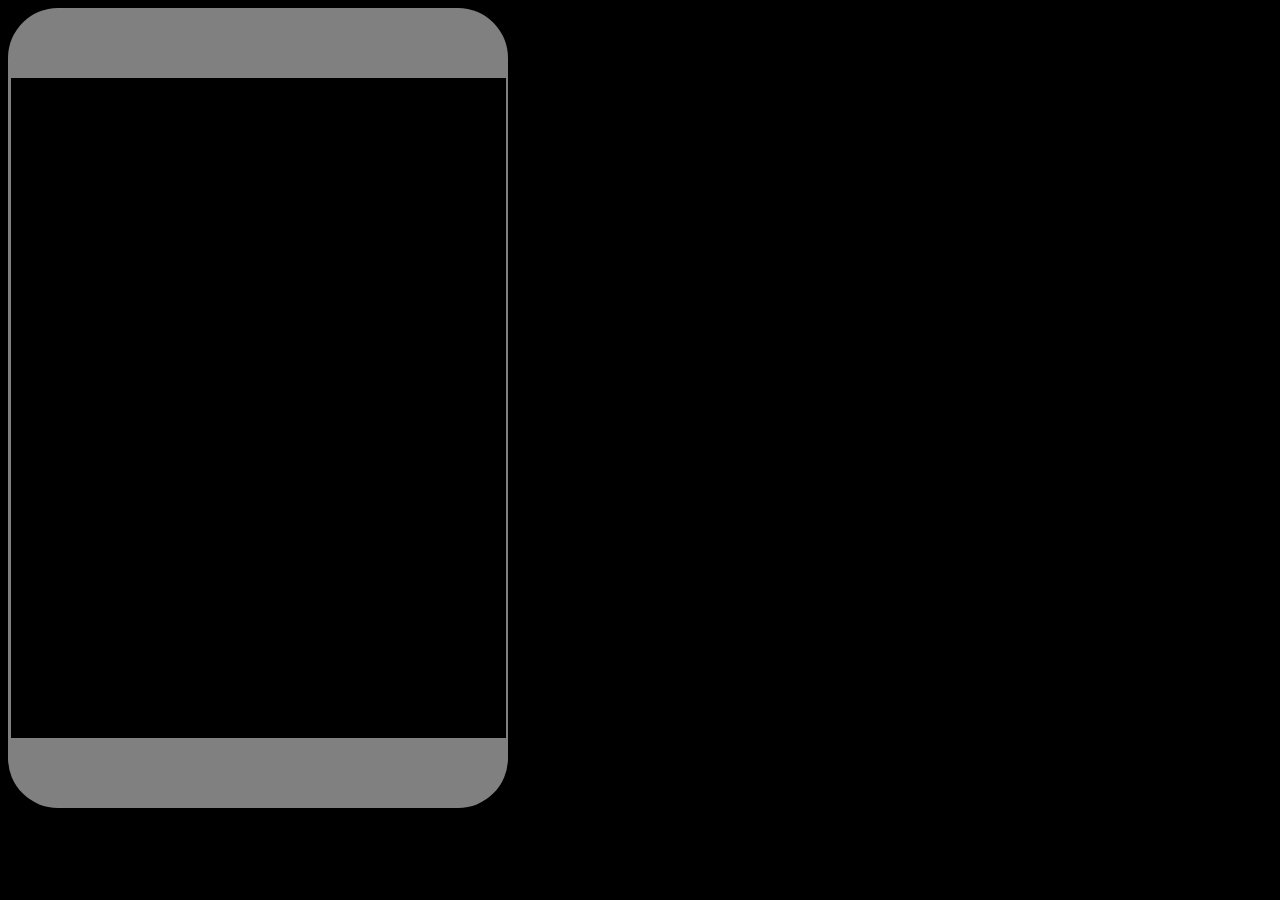
==== BOILERPLATE.html @ 31e6e075 "added boilerplate" ====
<!DOCTYPE html>
<!--[if lt IE 7]>      <html class="no-js lt-ie9 lt-ie8 lt-ie7"> <![endif]-->
<!--[if IE 7]>         <html class="no-js lt-ie9 lt-ie8"> <![endif]-->
<!--[if IE 8]>         <html class="no-js lt-ie9"> <![endif]-->
<!--[if gt IE 8]>      <html class="no-js"> <!--<![endif]-->
<html>

<head>
    <meta charset="utf-8">
    <meta http-equiv="X-UA-Compatible" content="IE=edge">
    <title></title>
    <meta name="description" content="">
    <meta name="viewport" content="width=device-width, initial-scale=1">
    <link rel="stylesheet" href="style.css">
</head>

<body>
    <!--[if lt IE 7]>
            <p class="browsehappy">You are using an <strong>outdated</strong> browser. Please <a href="#">upgrade your browser</a> to improve your experience.</p>
        <![endif]-->

    <div id="phone-frame">
        <div id="phone-screen">
            <!--ADD MAIN CODE HERE-->
            
        </div>
    </div>

    <script src="script.js" async defer></script>
</body>

</html>
---- style.css ----
body {
    background: black;
    color: aliceblue;
}

#phone-frame {
    display: flex;
    justify-content: center;
    align-items: center;
    background: grey;
    width: 100vw;
    max-width: 500px;
    min-height: 0px;
    border-radius: 50px;
    aspect-ratio: 10 / 16;
}

#phone-screen {
    background-color: black;
    width: 95%;
    height: 80%;
    padding: 10px;
}
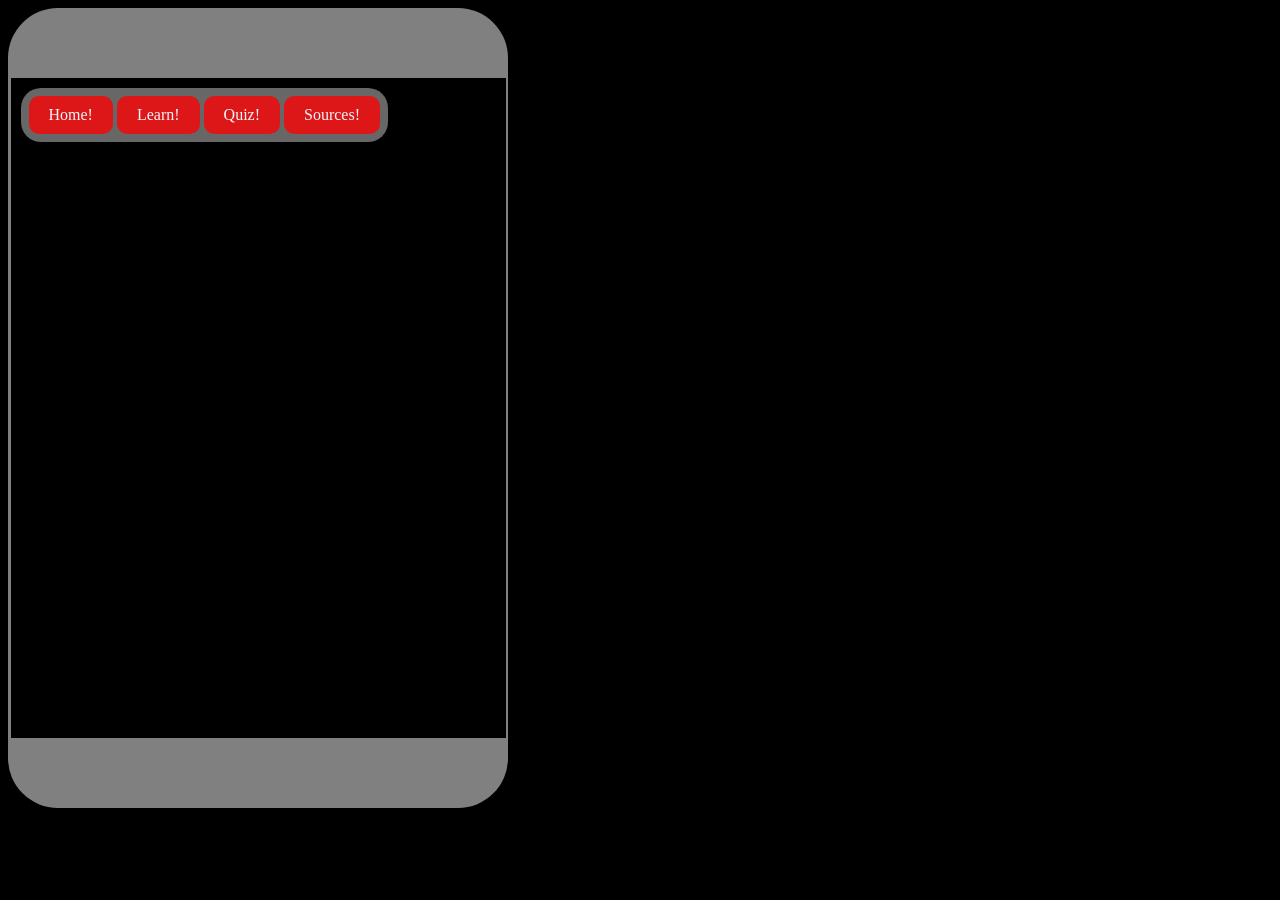
==== commit 67d5d088: "started on the quiz and added a home button to the menubar." ====
--- a/BOILERPLATE.html
+++ b/BOILERPLATE.html
@@ -2,7 +2,7 @@
 <!--[if lt IE 7]>      <html class="no-js lt-ie9 lt-ie8 lt-ie7"> <![endif]-->
 <!--[if IE 7]>         <html class="no-js lt-ie9 lt-ie8"> <![endif]-->
 <!--[if IE 8]>         <html class="no-js lt-ie9"> <![endif]-->
-<!--[if gt IE 8]>      <html class="no-js"> <!--<![endif]-->
+<!--[if gt IE 8]>      <html class="no-js"> <![endif]-->
 <html>
 
 <head>
@@ -11,7 +11,7 @@
     <title></title>
     <meta name="description" content="">
     <meta name="viewport" content="width=device-width, initial-scale=1">
-    <link rel="stylesheet" href="style.css">
+    <link rel="stylesheet" href="/style.css">
 </head>
 
 <body>
@@ -23,10 +23,17 @@
         <div id="phone-screen">
             <!--ADD MAIN CODE HERE-->
             
+            <header class="container" id="button-container">
+                <a class="button" id="homeBtn" href="/index.html">Home!</a>
+                <a class="button" id="learnBtn" href="/learn/l1.html">Learn!</a>
+                <a class="button" id="quizBtn" href="/quiz/q1.html">Quiz!</a>
+                <a class="button" id="sourcesBtn" href="/sources.html">Sources!</a>
+            </header>
+
         </div>
     </div>
 
-    <script src="script.js" async defer></script>
+    <script src="/script.js" async defer></script>
 </body>
 
 </html>
--- a/style.css
+++ b/style.css
@@ -1,6 +1,18 @@
+:root {
+    --title-bg: blue;
+    --heading-bg: skyblue;
+    --global-margin: 5px;
+    --default-bg: rgba(226, 226, 226, 0.454);
+    --authors-bg: lightblue;
+    --text-color: aliceblue;
+    --button-bg: rgba(255, 0, 0, 0.778);
+    --button-hover-bg: rgba(255, 166, 0, 0.898);
+}
+
 body {
     background: black;
-    color: aliceblue;
+    color: var(--text-color);
+    overflow: hidden;
 }
 
 #phone-frame {
@@ -20,5 +32,104 @@
     width: 95%;
     height: 80%;
     padding: 10px;
+    overflow-y: auto;
 }
 
+.button {
+    background-color: var(--button-bg);
+    border: none;
+    border-radius: 10px;
+    color: var(--text-color);
+    padding: 10px 20px;
+    margin: 2px;
+    text-align: center;
+    text-decoration: none;
+    display: inline-block;
+    font-size: 16px;
+    cursor: pointer;
+    transition: 0.15s;
+}
+
+.button:hover {
+    background-color: var(--button-hover-bg);
+    border: none;
+    border-radius: 15px;
+    color: var(--text-color);
+    padding: 15px 25px;
+    margin-top: 2px 5px;
+    text-align: center;
+    text-decoration: none;
+    display: inline-block;
+    font-size: 16px;
+    cursor: pointer;
+}
+
+.title {
+    background-color: var(--title-bg);
+    border-radius: 20px;
+    color: var(--text-color);
+    padding: 10px 20px;
+    margin: 5px;
+    text-align: center;
+    text-decoration: none;
+    font-size: 40px;
+}
+
+.heading {
+    background-color: var(--heading-bg);
+    border-radius: 20px;
+    color: var(--text-color);
+    padding: 10px 20px;
+    margin: 5px;
+    text-align: center;
+    text-decoration: none;
+    font-size: 30px;
+}
+
+#authors {
+    background-color: var(--authors-bg);
+    border-radius: 20px;
+    color: var(--text-color);
+    padding: 10px 20px;
+    margin: 5px;
+    text-align: center;
+    text-decoration: none;
+    font-size: 20px;
+}
+
+.container {
+    background-color: var(--default-bg);
+    padding: 15px;
+    margin: 5px;
+    border-radius: 20px;
+    display: flex;
+    justify-content: center;
+    align-items: center;
+}
+
+iframe {
+    border-radius: 5px;
+}
+
+#button-container {
+    padding: 6px;
+    position: fixed;
+    z-index: 1000;
+    background-color: var(--default-bg);
+    margin: auto;
+}
+
+#quiz {
+    background-color: var(--default-bg);
+    padding: 10px;
+    margin: 5px;
+    border-radius: 15px;
+    justify-content: center;
+    align-items: center;
+}
+
+#submit {
+    background-color: lightblue;
+    border-radius: 10px;
+    margin: auto;
+}
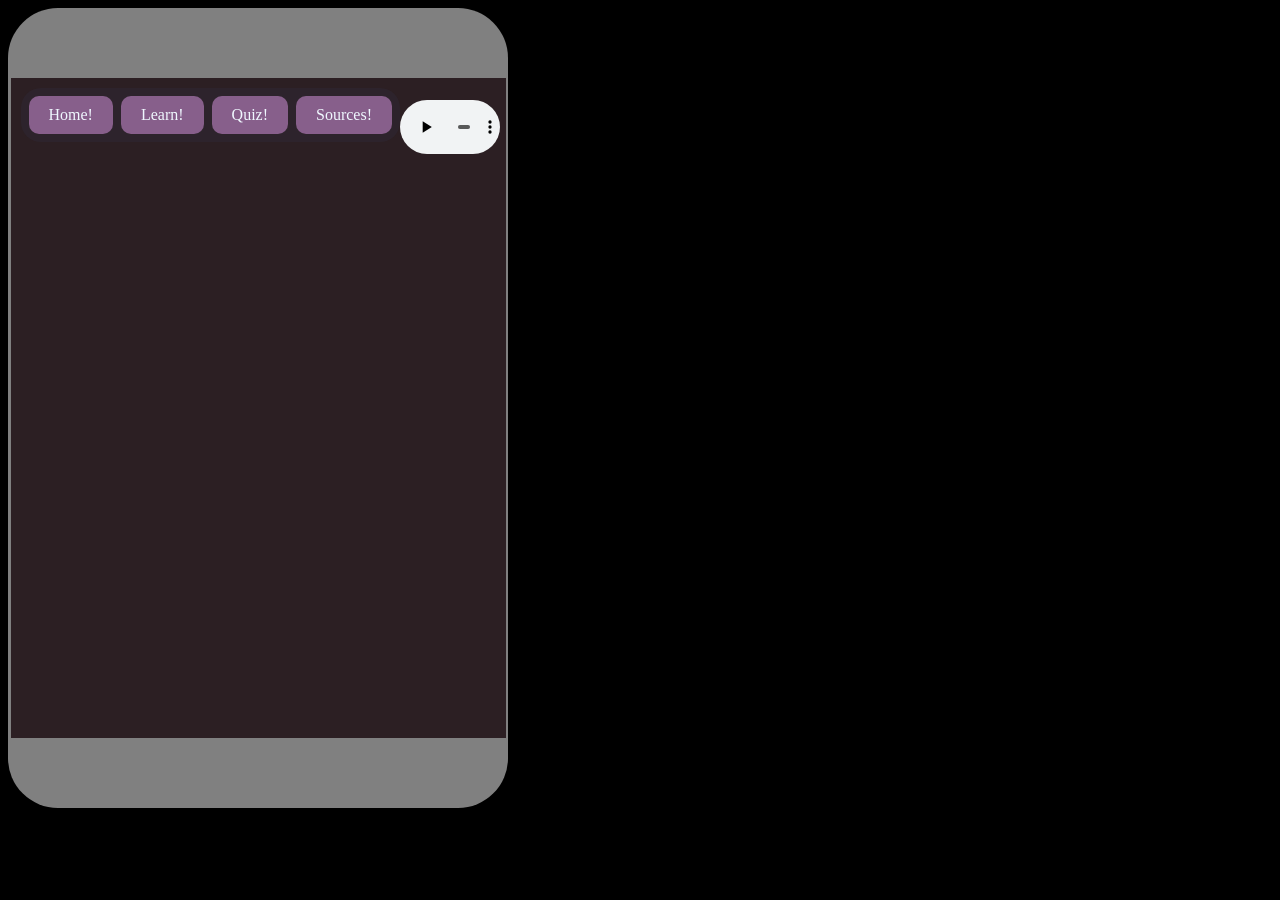
==== commit d0bc8209: "added audio to pages" ====
--- a/BOILERPLATE.html
+++ b/BOILERPLATE.html
@@ -22,12 +22,16 @@
     <div id="phone-frame">
         <div id="phone-screen">
             <!--ADD MAIN CODE HERE-->
-            
+
             <header class="container" id="button-container">
                 <a class="button" id="homeBtn" href="/index.html">Home!</a>
                 <a class="button" id="learnBtn" href="/learn/l1.html">Learn!</a>
                 <a class="button" id="quizBtn" href="/quiz/q1.html">Quiz!</a>
                 <a class="button" id="sourcesBtn" href="/sources.html">Sources!</a>
+                <audio autoplay controls loop class="audio">
+                    <source src="/audio/deltarune-ringtone_SnkHGfF.mp3" type="audio/mp3">
+                    Your browser does not support the audio element.
+                </audio>
             </header>
 
         </div>
--- a/style.css
+++ b/style.css
@@ -1,12 +1,12 @@
 :root {
-    --title-bg: blue;
-    --heading-bg: skyblue;
+    --title-bg: #3E374B;
+    --heading-bg: #ac9cc9db;
     --global-margin: 5px;
-    --default-bg: rgba(226, 226, 226, 0.454);
-    --authors-bg: lightblue;
+    --default-bg: #312c3b64;
+    --authors-bg: #284856d9;
     --text-color: aliceblue;
-    --button-bg: rgba(255, 0, 0, 0.778);
-    --button-hover-bg: rgba(255, 166, 0, 0.898);
+    --button-bg: #8f6593ed;
+    --button-hover-bg: #755079ed;
 }
 
 body {
@@ -28,7 +28,7 @@
 }
 
 #phone-screen {
-    background-color: black;
+    background-color: #2C1F23;
     width: 95%;
     height: 80%;
     padding: 10px;
@@ -81,7 +81,7 @@
     color: var(--text-color);
     padding: 10px 20px;
     margin: 5px;
-    text-align: center;
+    text-align: left;
     text-decoration: none;
     font-size: 30px;
 }
@@ -102,9 +102,14 @@
     padding: 15px;
     margin: 5px;
     border-radius: 20px;
-    display: flex;
+    flex-direction: column;
     justify-content: center;
-    align-items: center;
+    align-items: flex-start;
+}
+
+.container p {
+    line-height: 1.5;
+    margin: 10px 0;
 }
 
 iframe {
@@ -127,9 +132,17 @@
     justify-content: center;
     align-items: center;
 }
+#submit {
+    background-color: #5792a9d7;
+    border-radius: 10px;
+    width: 100%;
+    height: 50px;
+    color: var(--text-color);
+}
 
-#submit {
-    background-color: lightblue;
-    border-radius: 10px;
-    margin: auto;
+.audio {
+    width: 100px; 
+    padding: 6px;
+    position: fixed;
+    z-index: 1000;
 }
